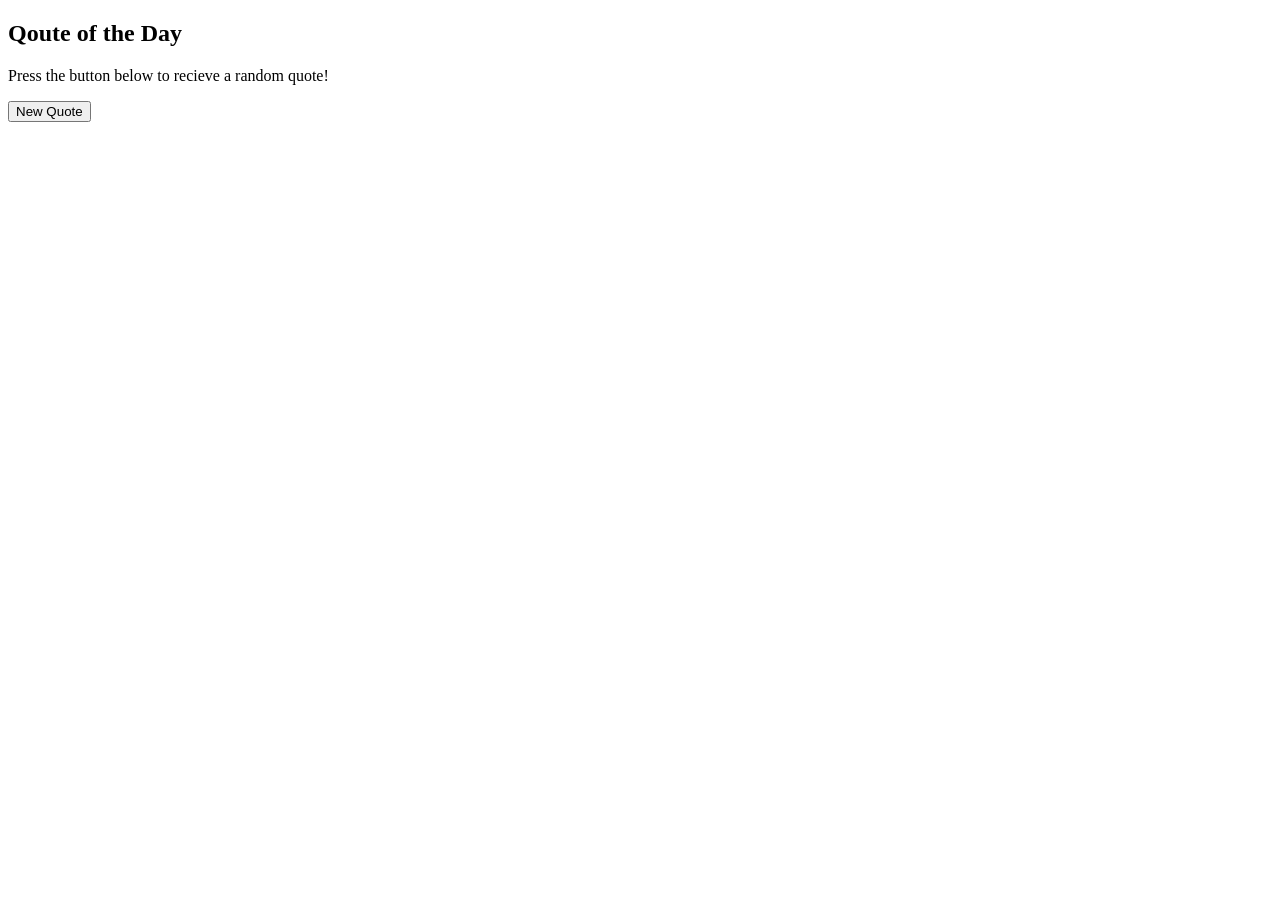
==== index.html @ 9acef085 "Task-2-js" ====
<!DOCTYPE html>
<html lang="en">
<head>
    <meta charset="UTF-8">
    <meta name="viewport" content="width=device-width, initial-scale=1.0">
    <title>Document</title>
    <link rel="stylesheet" href="css/bootstrap.min.css">
    <link rel="stylesheet" href="css/styles.css">
</head>
<body>
    <section class="quote-gen text-center my-5">
    <h1 class="fw-bold display-2">Qoute of the Day</h1>
    <p class="fs-2 p-5">Press the button below to recieve a random quote!</p>
    <button class="btn" onclick="getQoute()">New Quote</button>
    <div id="qoute" class="my-5 fs-4 w-50 mx-auto"></div>
    </section>
    
    <script src="js/bootstrap.bundle.min.js"></script>
    <script src="js/main.js"></script>
</body>
</html>
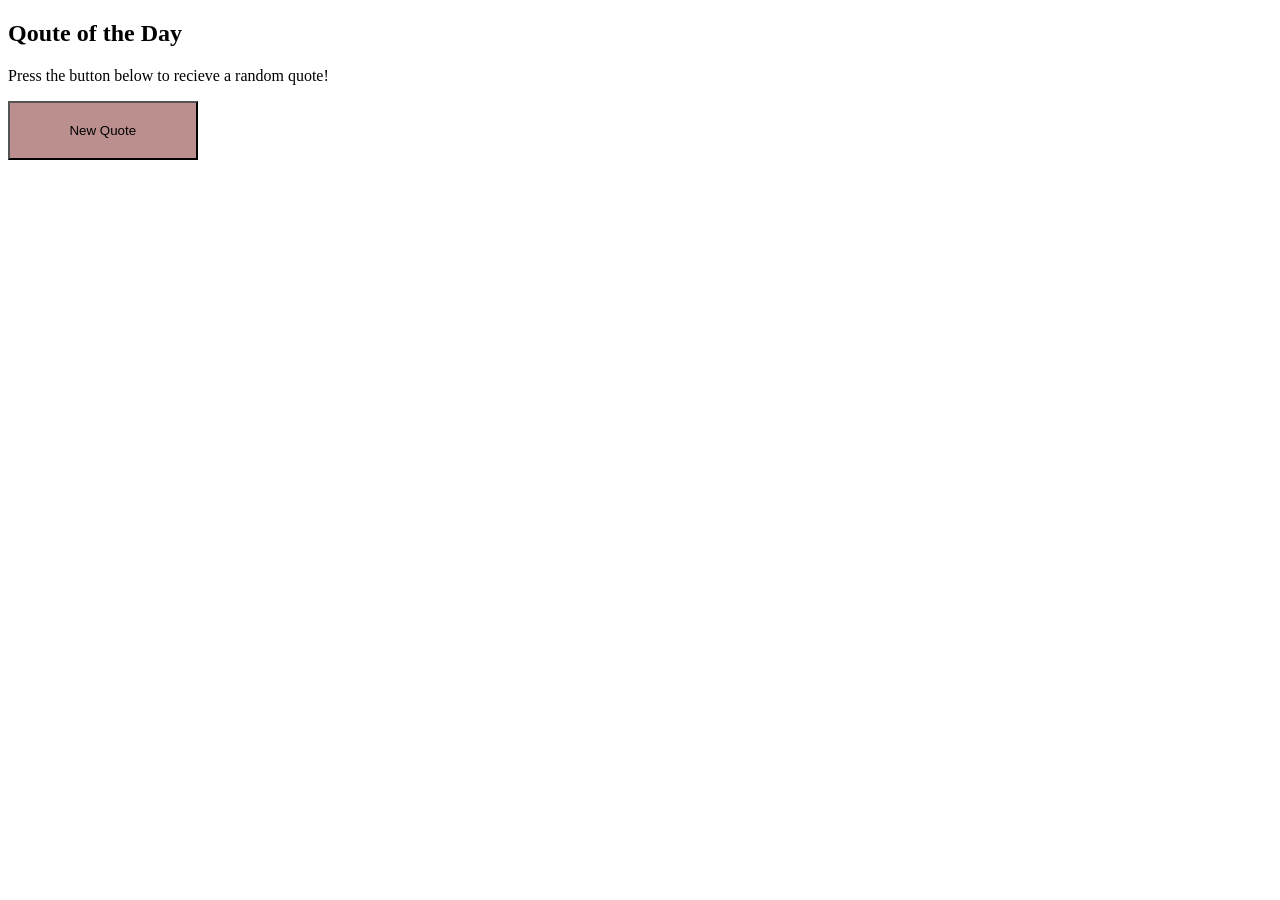
==== commit c385dbd4: "CSS linking error-2" ====
--- a/index.html
+++ b/index.html
@@ -4,8 +4,8 @@
     <meta charset="UTF-8">
     <meta name="viewport" content="width=device-width, initial-scale=1.0">
     <title>Document</title>
-    <link rel="stylesheet" href="css/bootstrap.min.css">
-    <link rel="stylesheet" href="css/styles.css">
+    <link rel="stylesheet" href="./CSS/bootstrap.min.css">
+    <link rel="stylesheet" href="./CSS/styles.css">
 </head>
 <body>
     <section class="quote-gen text-center my-5">
--- a/CSS/styles.css
+++ b/CSS/styles.css
@@ -0,0 +1,9 @@
+.btn{
+    background-color: rosybrown;
+    width: 15%;
+    padding: 20px;
+}
+
+.btn:hover{
+    background-color: powderblue;
+}
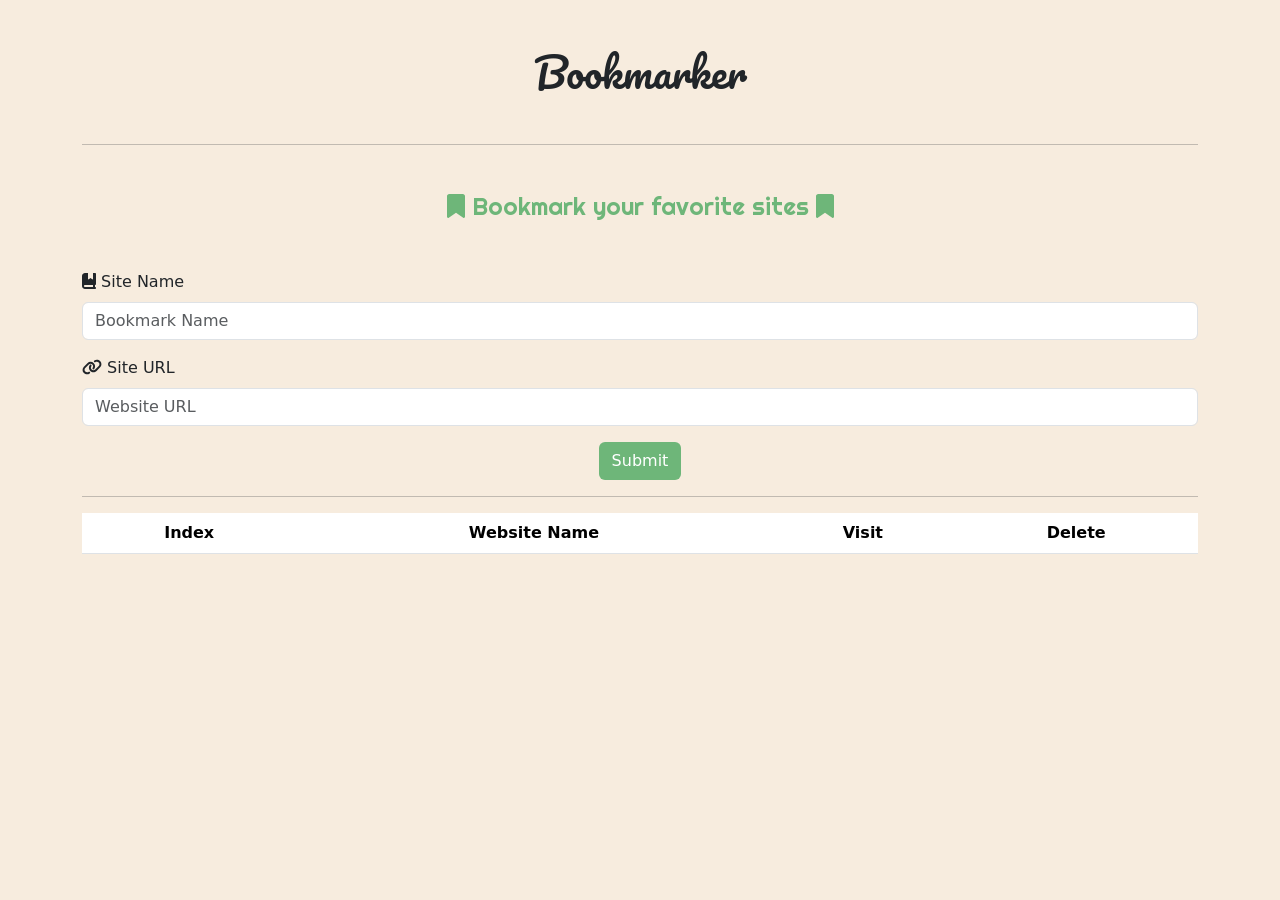
==== commit b4617c1b: "edit" ====
--- a/index.html
+++ b/index.html
@@ -3,19 +3,85 @@
 <head>
     <meta charset="UTF-8">
     <meta name="viewport" content="width=device-width, initial-scale=1.0">
-    <title>Document</title>
-    <link rel="stylesheet" href="./CSS/bootstrap.min.css">
-    <link rel="stylesheet" href="./CSS/styles.css">
+    <title>Bookmarker</title>
+    <link rel="preconnect" href="https://fonts.googleapis.com">
+    <link rel="preconnect" href="https://fonts.gstatic.com" crossorigin>
+    <link href="https://fonts.googleapis.com/css2?family=Pacifico&family=Righteous&display=swap" rel="stylesheet">
+    <link rel="stylesheet" href="css/all.min.css">
+    <link rel="stylesheet" href="css/bootstrap.min.css">
+    <link rel="stylesheet" href="css/styles.css">
 </head>
 <body>
-    <section class="quote-gen text-center my-5">
-    <h1 class="fw-bold display-2">Qoute of the Day</h1>
-    <p class="fs-2 p-5">Press the button below to recieve a random quote!</p>
-    <button class="btn" onclick="getQoute()">New Quote</button>
-    <div id="qoute" class="my-5 fs-4 w-50 mx-auto"></div>
-    </section>
+
+    <div class="container position-relative">
+
+      <h1 class="text-center my-5">Bookmarker</h1>
+      <hr>
+      <h4 class="text-center my-5"><i class="fa-solid fa-bookmark"></i> Bookmark your favorite sites <i class="fa-solid fa-bookmark"></i></h4>
+      
+      <div class="mb-3">
+        <label for="siteName" class="form-label"><i class="fa-solid fa-book-bookmark"></i> Site Name</label>
+        <input type="text" class="form-control" id="siteName" placeholder="Bookmark Name">
+      </div>
+      <div class="mb-3">
+        <label for="siteUrl" class="form-label"><i class="fa-solid fa-link"></i> Site URL</label>
+        <input type="text" class="form-control" id="siteUrl" placeholder="Website URL">
+      </div>
+      
+      <button type="submit" class="btn d-block m-auto " onclick="addBookmark()">Submit</button>
+      
+      <hr>
+      
+      
+      
+      <table class="table text-center">
+        <thead>
+          <tr>
+            <th scope="col">Index</th>
+            <th scope="col">Website Name</th>
+            <th scope="col">Visit</th>
+            <th scope="col">Delete</th>
+          </tr>
+        </thead>
+        <tbody id="tableBody">
+          
+        </tbody>
+      </table>
+
+      
+        <div class="overlay position-fixed top-0 bottom-0 start-0 end-0 w-100 h-100 d-flex align-items-center justify-content-center visually-hidden" id="errorMsg">
+          <div class="content w-50 bg-light border rounded-3 position-absolute z-2 ">
+            <div class="d-flex justify-content-between">
+              <div class="icons p-3">
+                <i class="fa-solid fa-circle text-danger"></i> 
+                <i class="fa-solid fa-circle text-warning"></i>
+                <i class="fa-solid fa-circle text-success"></i>
+              </div>
+              <div class="button p-3" >
+                <button id="exitBtn" onclick="exit()"><i class="fa-solid fa-xmark fs-4"></i></button>
+              </div>
     
-    <script src="js/bootstrap.bundle.min.js"></script>
-    <script src="js/main.js"></script>
+              
+            </div>
+            
+            <h5 class="p-4">Site Name or Url is not valid, Please follow the <br> rules below :</h5>
+            
+            <p class="fs-5 p-3"><i class="fa-solid fa-arrow-right"></i> Site name must contain at least 3 characters</p>
+            <p class="fs-5 p-3"><i class="fa-solid fa-arrow-right"></i> Site URL must be a valid one</p>
+          </div>
+        </div>
+        
+       
+
+        
+    
+      
+      
+   
+    </div>
+
+    <script src="js/all.min.js"></script>
+    <script src="js/bootstrap.bundle.js"></script>
+    <script src="js/index.js"></script>
 </body>
 </html>
--- a/css/styles.css
+++ b/css/styles.css
@@ -0,0 +1,46 @@
+body{
+    background-color:#F7ECDE ;
+}
+
+a{
+    text-decoration: none;
+    color: white;
+}
+
+h1 {
+  font-family: "Pacifico", cursive;
+  font-weight: 400;
+  font-style: normal;
+}
+
+h4{
+    color:#6EB679 ;
+
+    font-family: "Righteous", sans-serif;
+    font-weight: 400;
+    font-style: normal;
+}
+
+button.btn {
+    background-color: #6EB679;
+    color: white;
+    /* width: 12%; */
+}
+
+button.btn:hover{
+    background-color: #6abd77;
+    color: white;
+}
+
+button.btn.btn-delete{
+ background-color: red;
+}
+
+#exitBtn{
+    background-color:transparent;
+    border: 0px;
+}
+
+.overlay{
+    background: rgba(0, 0, 0, 0.5);
+}
